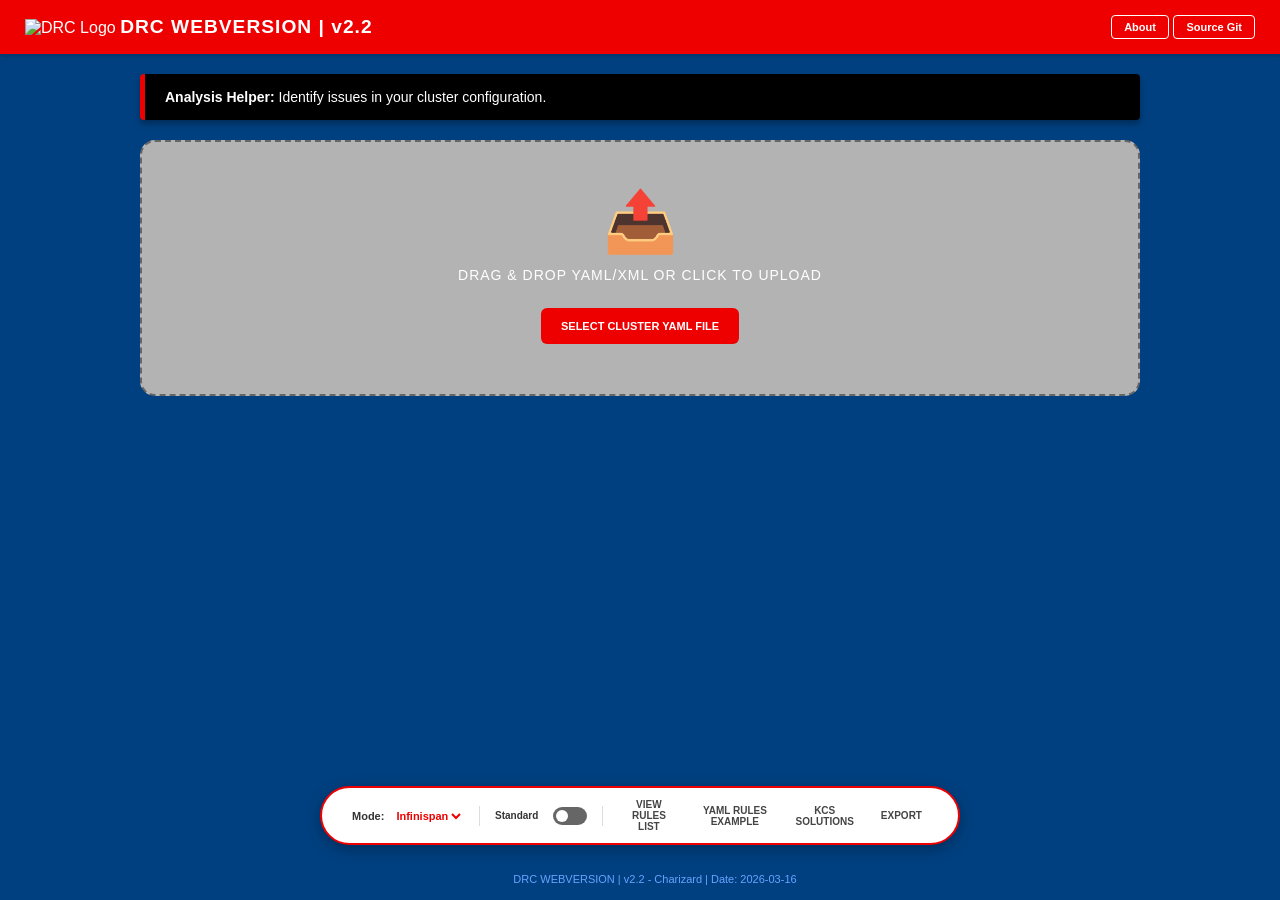
==== js/index.html @ 67f3a1eb "Commit 24 - DRC V2.2 Final" ====
<!DOCTYPE html>
<html lang="en">
<head>
    <meta charset="UTF-8">
    <meta name="viewport" content="width=device-width, initial-scale=1.0">
    <title>DRC Advisor - v2.2</title>
    <link rel="stylesheet" href="style.css">
</head>
<body>

    <header class="header">
        <div class="header-left">
            <img src="static/drc.png" alt="DRC Logo" class="header-logo">
            <span class="header-title">DRC WEBVERSION | v2.2</span>
        </div>
        <div class="header-right">
            <button id="aboutBtn" class="header-btn">About</button>
            <a href="https://github.com/FranciscoMeloJr/DRC" target="_blank" id="sourceGitBtn" class="header-btn" style="text-decoration: none;">Source Git</a>
        </div>
    </header>

    <div class="container">
        <div class="analysis-helper" title="HOW TO ANALYZE: Drag your OpenShift YAML or Infinispan XML files here. The bridge will stream the binary data for real-time validation.">
            <strong>Analysis Helper:</strong> Identify issues in your cluster configuration.
        </div>

        <div id="drop-zone" class="drop-zone">
            <div class="icon-container" style="font-size: 60px; margin-bottom: 15px;">📤</div>
            <p class="drop-text" style="color: white; text-transform: uppercase; letter-spacing: 1px;">Drag & Drop YAML/XML or Click to Upload</p>
            
            <input type="file" id="file-input" hidden>
            <button id="upload-btn" class="main-btn">SELECT CLUSTER YAML FILE</button>
        </div>

        <div id="dashboard" style="display: none; margin-top: 30px;">
            <div id="cluster-list" class="card-container"></div>
        </div>
    </div>

    <div class="bottom-menu-dock">
        <div class="dock-group">
            <label for="profileSelect">Mode:</label>
            <select id="profileSelect" class="dock-select">
                <option value="infinispan">Infinispan</option>
                <option value="cache">Cache</option>
            </select>
        </div>
        <div class="dock-sep"></div>
        <div class="dock-group">
            <span id="toggleText" class="toggle-status-text">Standard</span>
            <label class="switch">
                <input type="checkbox" id="onlineToggle">
                <span class="slider round"></span>
            </label>
        </div>
        <div class="dock-sep"></div>
        <button id="viewRulesBtn" class="dock-btn">VIEW RULES LIST</button>
        <button id="ruleExampleBtn" class="dock-btn">YAML RULES EXAMPLE</button>
        <button id="kcsListBtn" class="dock-btn">KCS SOLUTIONS</button>
        <button id="exportBtn" class="dock-btn">EXPORT</button>
    </div>

    <div id="aboutModal" class="modal">
        <div class="modal-content">
            <span class="close" id="closeAbout">&times;</span>
            <h2>About DRC Advisor</h2>
            <p>Diagnostic & Reliability Checker (DRC) is designed to validate OpenShift cluster configurations and Infinispan cache definitions against Red Hat best practices.</p>
            <p><strong>Version:</strong> 2.2 - Charizard</p>
        </div>
    </div>

    <div id="rulesModal" class="modal">
        <div class="modal-content">
            <span class="close" id="closeRules">&times;</span>
            <h2>Active Rule Set</h2>
            <pre id="rulesContent" class="raw-box" style="max-height: 400px; overflow-y: auto;"></pre>
        </div>
    </div>

    <div id="exampleModal" class="modal">
        <div class="modal-content">
            <span class="close" id="closeExample">&times;</span>
            <h3>YAML Rule Example</h3>
            <p>Use this format for custom rules:</p>
            <pre class="raw-box" style="background: #1e1e1e; color: #00ff00; padding: 15px;">
                {
                  "rule": "Memory Limit Check",
                  "target": "Infinispan Cache",
                  "check": "memory.max_size != null",
                  "severity": "CRITICAL",
                  "message": "Distributed cache missing memory limits."
                }
            </pre>
        </div>
    </div>

    <footer class="footer">
        DRC WEBVERSION | v2.2 - Charizard | Date: 2026-03-16
    </footer>

    <script src="dashboard.js"></script>
</body>
</html>
---- js/style.css ----
/* Core Layout */
body {
    font-family: 'RedHatDisplay', Helvetica, Arial, sans-serif;
    background-color: #004080; /* Blue background */
    margin: 0;
    padding-bottom: 120px;
}

/* Header */
.header {
    background-color: #ee0000;
    color: white;
    padding: 15px 25px;
    display: flex;
    justify-content: space-between;
    align-items: center;
    box-shadow: 0 2px 5px rgba(0,0,0,0.2);
}

.header-logo { height: 40px; }
.header-title { font-weight: 800; font-size: 1.2em; letter-spacing: 1px; }

.header-btn {
    background: transparent;
    border: 1px solid white;
    color: white;
    padding: 5px 12px;
    border-radius: 4px;
    cursor: pointer;
    font-size: 11px;
    font-weight: bold;
}

/* Analysis Helper: Black Box with Red Left Mark */
.analysis-helper {
    background-color: #000;
    color: #fff;
    padding: 15px 20px;
    margin: 20px auto;
    max-width: 1000px;
    border-left: 5px solid #ee0000;
    border-radius: 4px;
    font-size: 14px;
    cursor: help;
    box-shadow: 0 4px 6px rgba(0,0,0,0.3);
}

.analysis-helper:hover {
    background-color: #1a1a1a;
}

/* Container */
.container {
    max-width: 1000px;
    margin: 0 auto;
    padding: 0 20px;
}

/* Drop Zone: Grey Background with White text */
.drop-zone {
    background: #b3b3b3;
    border: 2px dashed #666;
    border-radius: 15px;
    padding: 50px 20px;
    text-align: center;
    color: white;
}

/* 📤 The Emoji Icon Styling */
.icon-container {
    margin-bottom: 15px;
    font-size: 60px; /* Adjust size of the emoji here */
    line-height: 1;
}

.drop-text {
    color: white;
    font-size: 14px;
    font-weight: 500;
    margin-bottom: 25px;
    text-transform: uppercase;
    letter-spacing: 1px;
}

/* Button Grouping inside Drop Zone */
.button-group {
    display: flex;
    justify-content: center;
    gap: 15px;
}

.main-btn {
    background-color: #ee0000;
    color: white;
    border: none;
    padding: 12px 20px;
    border-radius: 6px;
    font-weight: bold;
    cursor: pointer;
    font-size: 11px;
}

.secondary-btn {
    background-color: #4e4e6a;
    color: white;
    border: none;
    padding: 12px 20px;
    border-radius: 6px;
    font-weight: bold;
    cursor: pointer;
    font-size: 11px;
}

/* Utility Dock */
.bottom-menu-dock {
    position: fixed;
    bottom: 55px;
    left: 50%;
    transform: translateX(-50%);
    background: white;
    padding: 10px 30px;
    border-radius: 50px;
    display: flex;
    align-items: center;
    gap: 15px;
    border: 2px solid #ee0000;
    z-index: 1000;
    box-shadow: 0 4px 15px rgba(0,0,0,0.3);
}

.dock-group { display: flex; align-items: center; gap: 8px; font-size: 11px; font-weight: bold; color: #333; }
.dock-sep { width: 1px; height: 20px; background: #ddd; }
.dock-select { border: none; font-weight: bold; font-size: 11px; color: #ee0000; background: transparent; cursor: pointer; }

.dock-btn {
    background: transparent;
    border: none;
    font-weight: bold;
    font-size: 10px;
    color: #444;
    cursor: pointer;
    text-transform: uppercase;
}

.dock-btn:hover { color: #ee0000; }

/* Switch Styling */
.switch { position: relative; width: 34px; height: 18px; }
.switch input { opacity: 0; width: 0; height: 0; }
.slider { position: absolute; cursor: pointer; top: 0; left: 0; right: 0; bottom: 0; background-color: #666; border-radius: 34px; transition: .4s; }
.slider:before { position: absolute; content: ""; height: 12px; width: 12px; left: 3px; bottom: 3px; background-color: white; border-radius: 50%; transition: .4s; }
input:checked + .slider { background-color: #ee0000; }
input:checked + .slider:before { transform: translateX(16px); }

.toggle-status-text { font-size: 10px; font-weight: 800; min-width: 50px; color: #333; }

/* Modals */
.modal { display: none; position: fixed; z-index: 2000; left: 0; top: 0; width: 100%; height: 100%; background: rgba(0,0,0,0.8); }
.modal-content { background: white; margin: 10% auto; padding: 25px; width: 60%; border-radius: 8px; position: relative; }
.close { position: absolute; right: 20px; top: 15px; font-size: 28px; cursor: pointer; }
.raw-box { background: #1e1e1e; color: #00ff00; padding: 15px; border-radius: 8px; font-family: monospace; }

/* Footer info */
.footer {
    position: fixed; bottom: 0; width: 100%;
    text-align: center; padding: 15px;
    color: #66a3ff; font-size: 11px;
}

/* v.2 */
/* The White Pill Card */
.card {
    background-color: #ffffff !important; /* Forces white background */
    border-radius: 50px; /* Gives it the rounded pill look from v2.1 */
    display: flex;
    align-items: center;
    padding: 10px 25px;
    margin: 8px 0;
    width: fit-content; /* Keeps the card only as wide as the text */
    min-width: 600px;
    box-shadow: 0 2px 5px rgba(0,0,0,0.2);
}

/* The Status Dot */
.dot {
    height: 12px;
    width: 12px;
    border-radius: 50%;
    margin-right: 15px;
    flex-shrink: 0;
}

/* The Text inside the card */
.card-text {
    color: #005fba; /* The specific blue text from v2.1 */
    font-size: 13px;
    font-weight: 600;
    font-family: 'Segoe UI', sans-serif;
    text-transform: uppercase;
}

/* Section Headings */
.section-title {
    color: #ffffff;
    font-size: 14px;
    font-weight: bold;
    margin: 25px 0 10px 0;
    text-transform: uppercase;
}
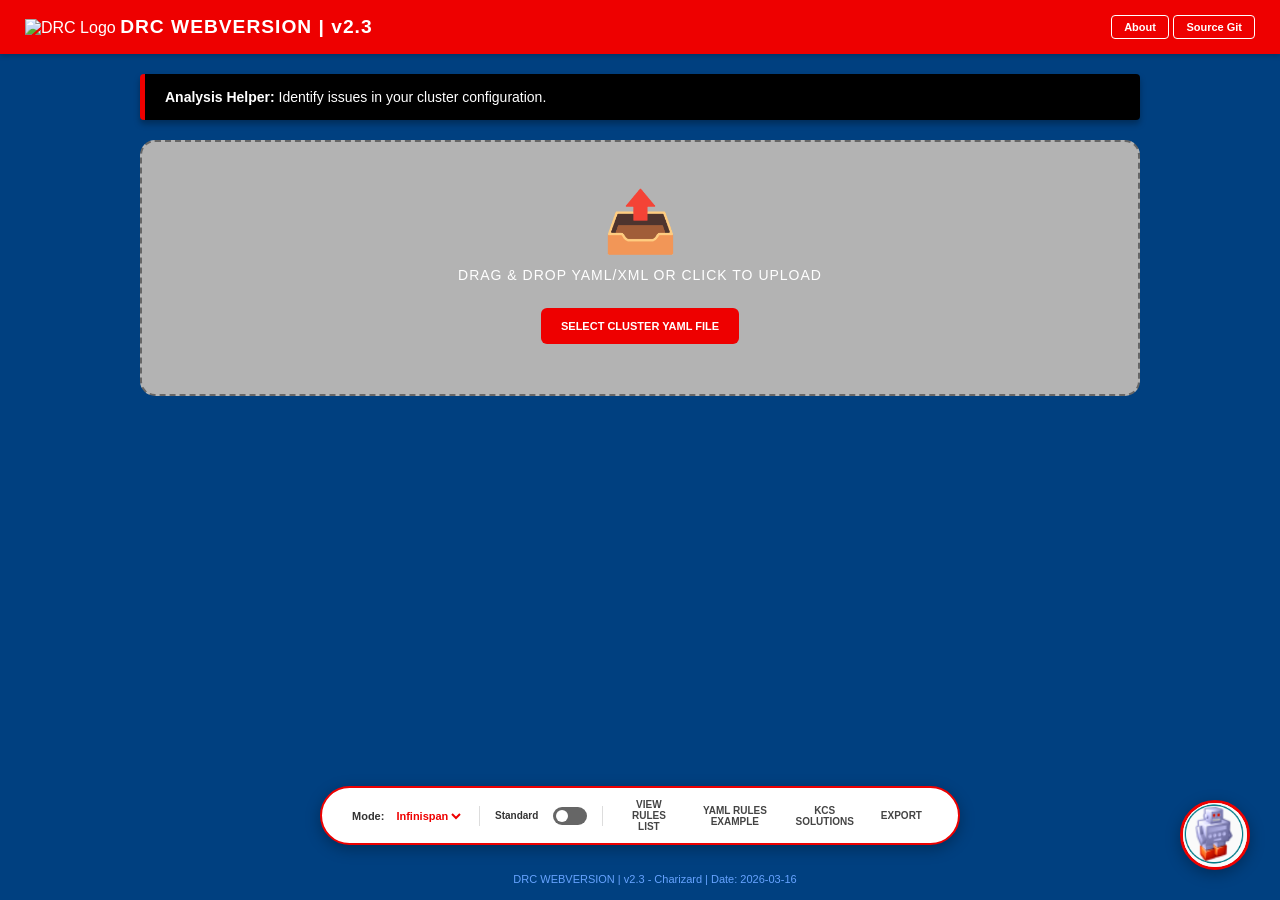
==== commit 999c8fcf: "Commit 25 - First commit v2.3 - bot place holder, revamp engine for abstraction" ====
--- a/js/index.html
+++ b/js/index.html
@@ -3,7 +3,7 @@
 <head>
     <meta charset="UTF-8">
     <meta name="viewport" content="width=device-width, initial-scale=1.0">
-    <title>DRC Advisor - v2.2</title>
+    <title>DRC Advisor - v2.3</title>
     <link rel="stylesheet" href="style.css">
 </head>
 <body>
@@ -11,7 +11,7 @@
     <header class="header">
         <div class="header-left">
             <img src="static/drc.png" alt="DRC Logo" class="header-logo">
-            <span class="header-title">DRC WEBVERSION | v2.2</span>
+            <span class="header-title">DRC WEBVERSION | v2.3</span>
         </div>
         <div class="header-right">
             <button id="aboutBtn" class="header-btn">About</button>
@@ -65,7 +65,7 @@
             <span class="close" id="closeAbout">&times;</span>
             <h2>About DRC Advisor</h2>
             <p>Diagnostic & Reliability Checker (DRC) is designed to validate OpenShift cluster configurations and Infinispan cache definitions against Red Hat best practices.</p>
-            <p><strong>Version:</strong> 2.2 - Charizard</p>
+            <p><strong>Version:</strong> 2.3 - Charizard</p>
         </div>
     </div>
 
@@ -94,10 +94,36 @@
         </div>
     </div>
 
+    <!-- Bot -->
+    <div id="drc-bot-container">
+        <button id="drc-bot-fab" class="bot-fab">
+            <img src="/static/bot.png" alt="Bot">
+        </button>
+
+        <div id="drc-bot-panel" class="bot-panel" style="display:none;">
+            <div class="bot-header">
+                <img src="/static/bot.png" class="header-icon">
+                <span>DRC Advisor Bot v2.3</span>
+                <button id="drc-bot-close">&times;</button>
+            </div>
+            <div id="drc-bot-messages" class="bot-messages">
+                <div class="message bot">
+                    <img src="/static/bot.png" class="msg-icon">
+                    <p>Hello! I am the DRC Advisor. Upload a CR and I can help you draft a customer-facing reply.</p>
+                </div>
+            </div>
+            <div class="bot-input-area">
+                <input type="text" id="drc-bot-input" placeholder="Type here...">
+                <button id="drc-bot-send">Send</button>
+            </div>
+        </div>
+    </div>
+
+    <!-- Footer -->
     <footer class="footer">
-        DRC WEBVERSION | v2.2 - Charizard | Date: 2026-03-16
+        DRC WEBVERSION | v2.3 - Charizard | Date: 2026-03-16
     </footer>
-
+    <!-- Important dashboard -->
     <script src="dashboard.js"></script>
 </body>
 </html>
--- a/js/style.css
+++ b/js/style.css
@@ -66,10 +66,9 @@
     color: white;
 }
 
-/* 📤 The Emoji Icon Styling */
 .icon-container {
     margin-bottom: 15px;
-    font-size: 60px; /* Adjust size of the emoji here */
+    font-size: 60px; 
     line-height: 1;
 }
 
@@ -82,7 +81,7 @@
     letter-spacing: 1px;
 }
 
-/* Button Grouping inside Drop Zone */
+/* Button Grouping */
 .button-group {
     display: flex;
     justify-content: center;
@@ -167,21 +166,19 @@
     color: #66a3ff; font-size: 11px;
 }
 
-/* v.2 */
-/* The White Pill Card */
+/* Analysis Cards */
 .card {
-    background-color: #ffffff !important; /* Forces white background */
-    border-radius: 50px; /* Gives it the rounded pill look from v2.1 */
+    background-color: #ffffff !important;
+    border-radius: 50px;
     display: flex;
     align-items: center;
     padding: 10px 25px;
     margin: 8px 0;
-    width: fit-content; /* Keeps the card only as wide as the text */
+    width: fit-content;
     min-width: 600px;
     box-shadow: 0 2px 5px rgba(0,0,0,0.2);
 }
 
-/* The Status Dot */
 .dot {
     height: 12px;
     width: 12px;
@@ -190,20 +187,175 @@
     flex-shrink: 0;
 }
 
-/* The Text inside the card */
 .card-text {
-    color: #005fba; /* The specific blue text from v2.1 */
+    color: #005fba;
     font-size: 13px;
     font-weight: 600;
     font-family: 'Segoe UI', sans-serif;
     text-transform: uppercase;
 }
 
-/* Section Headings */
 .section-title {
     color: #ffffff;
     font-size: 14px;
     font-weight: bold;
     margin: 25px 0 10px 0;
     text-transform: uppercase;
-}+}
+
+/* --- DRC Advisor Bot v2.3 Styling --- */
+
+#drc-bot-container {
+    position: fixed;
+    bottom: 30px;
+    right: 30px;
+    z-index: 9999;
+}
+
+.bot-fab {
+    width: 70px;
+    height: 70px;
+    border-radius: 50%;
+    background-color: white;
+    border: 3px solid #ee0000; /* Brand Red Ring */
+    cursor: pointer;
+    box-shadow: 0 4px 15px rgba(0,0,0,0.3);
+    transition: transform 0.2s ease;
+    padding: 0;
+    overflow: hidden;
+    display: flex;
+    align-items: center;
+    justify-content: center;
+}
+
+.bot-fab:hover { transform: scale(1.1); }
+
+.bot-fab img {
+    width: 100%;
+    height: 100%;
+    object-fit: cover;
+}
+
+.bot-panel {
+    position: absolute;
+    bottom: 85px;
+    right: 0;
+    width: 350px;
+    height: 480px;
+    background: white;
+    border-radius: 12px;
+    box-shadow: 0 10px 30px rgba(0,0,0,0.4);
+    display: flex;
+    flex-direction: column;
+    overflow: hidden;
+    animation: slideIn 0.3s ease-out;
+}
+
+@keyframes slideIn {
+    from { opacity: 0; transform: translateY(20px); }
+    to { opacity: 1; transform: translateY(0); }
+}
+
+.bot-header {
+    background: #2d2d2d; /* Charcoal Header */
+    color: white;
+    padding: 12px 15px;
+    display: flex;
+    align-items: center;
+    justify-content: space-between;
+    border-bottom: 2px solid #ee0000; /* Red accent line */
+}
+
+.header-icon { 
+    width: 24px; 
+    height: 24px;
+    margin-right: 10px; 
+    border-radius: 50%;
+}
+
+.bot-messages {
+    flex: 1;
+    padding: 15px;
+    overflow-y: auto;
+    background: #fdfdfd;
+}
+
+.message { display: flex; margin-bottom: 15px; align-items: flex-start; }
+.message.bot { flex-direction: row; }
+.message.user { flex-direction: row-reverse; }
+
+.msg-icon { 
+    width: 28px; 
+    height: 28px;
+    margin: 0 8px; 
+    border: 2px solid #ee0000; 
+    border-radius: 50%;
+    background: white;
+    object-fit: cover;
+}
+
+.message p {
+    padding: 10px 14px;
+    border-radius: 8px;
+    margin: 0;
+    font-size: 0.9rem;
+    max-width: 80%;
+    line-height: 1.4;
+}
+
+/* User Bubble: Brand Red */
+.message.user p { 
+    background: #ee0000; 
+    color: white; 
+    border-bottom-right-radius: 2px;
+}
+
+/* Bot Bubble: Clean Neutral */
+.message.bot p { 
+    background: #ffffff; 
+    color: #333; 
+    border: 1px solid #dcdfe3; 
+    box-shadow: 0 2px 5px rgba(0,0,0,0.05);
+}
+
+/* Synthesis/Pre Block: Terminal Theme */
+.message.bot pre {
+    background: #1e1e1e;
+    color: #f8f8f2;
+    padding: 15px;
+    border-radius: 8px;
+    border-left: 4px solid #ee0000;
+    font-family: 'Courier New', Courier, monospace;
+    font-size: 0.85rem;
+    max-width: 90%;
+    overflow-x: auto;
+}
+
+.bot-input-area {
+    padding: 12px;
+    border-top: 1px solid #eee;
+    display: flex;
+    background: #f9f9f9;
+}
+
+#drc-bot-input {
+    flex: 1;
+    border: 1px solid #ccc;
+    border-radius: 4px;
+    padding: 8px 12px;
+    margin-right: 8px;
+    font-size: 0.9rem;
+}
+
+#drc-bot-send {
+    background: #ee0000;
+    color: white;
+    border: none;
+    padding: 8px 16px;
+    border-radius: 4px;
+    cursor: pointer;
+    font-weight: bold;
+    font-size: 0.85rem;
+}
+
+#drc-bot-send:hover { background: #cc0000; }
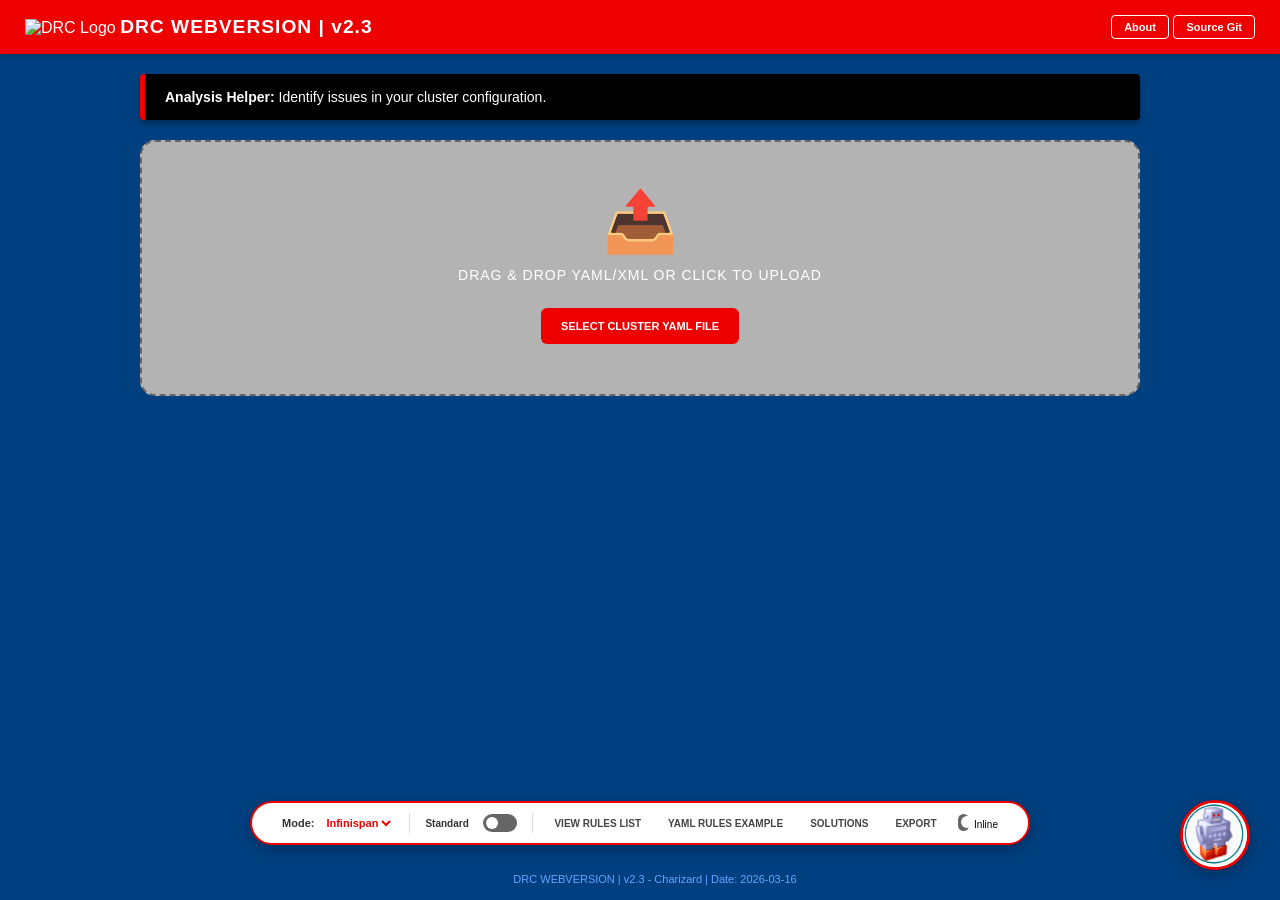
==== commit 1b5fe221: "Commit 26 - V2.3 - bot placeholder,histogram - dashboard:inline vs off-line" ====
--- a/js/index.html
+++ b/js/index.html
@@ -42,7 +42,7 @@
             <label for="profileSelect">Mode:</label>
             <select id="profileSelect" class="dock-select">
                 <option value="infinispan">Infinispan</option>
-                <option value="cache">Cache</option>
+                <option value="amq">Amq</option>
             </select>
         </div>
         <div class="dock-sep"></div>
@@ -56,8 +56,16 @@
         <div class="dock-sep"></div>
         <button id="viewRulesBtn" class="dock-btn">VIEW RULES LIST</button>
         <button id="ruleExampleBtn" class="dock-btn">YAML RULES EXAMPLE</button>
-        <button id="kcsListBtn" class="dock-btn">KCS SOLUTIONS</button>
+        <button id="kcsListBtn" class="dock-btn">SOLUTIONS</button>
         <button id="exportBtn" class="dock-btn">EXPORT</button>
+        <div class="dock-item">
+            <span class="dock-label"></span>
+            <label class="switch">
+                <input type="checkbox" id="reportViewToggle">
+                <span class="slider round"></span>
+            </label>
+            <span id="viewTypeText" style="font-size: 10px; margin-left: 5px;">Inline</span>
+        </div>
     </div>
 
     <div id="aboutModal" class="modal">
--- a/js/style.css
+++ b/js/style.css
@@ -4,6 +4,7 @@
     background-color: #004080; /* Blue background */
     margin: 0;
     padding-bottom: 120px;
+    overflow-x: hidden;
 }
 
 /* Header */
@@ -15,6 +16,9 @@
     justify-content: space-between;
     align-items: center;
     box-shadow: 0 2px 5px rgba(0,0,0,0.2);
+    position: sticky;
+    top: 0;
+    z-index: 1001;
 }
 
 .header-logo { height: 40px; }
@@ -45,9 +49,7 @@
     box-shadow: 0 4px 6px rgba(0,0,0,0.3);
 }
 
-.analysis-helper:hover {
-    background-color: #1a1a1a;
-}
+.analysis-helper:hover { background-color: #1a1a1a; }
 
 /* Container */
 .container {
@@ -66,11 +68,7 @@
     color: white;
 }
 
-.icon-container {
-    margin-bottom: 15px;
-    font-size: 60px; 
-    line-height: 1;
-}
+.icon-container { margin-bottom: 15px; font-size: 60px; line-height: 1; }
 
 .drop-text {
     color: white;
@@ -82,11 +80,7 @@
 }
 
 /* Button Grouping */
-.button-group {
-    display: flex;
-    justify-content: center;
-    gap: 15px;
-}
+.button-group { display: flex; justify-content: center; gap: 15px; }
 
 .main-btn {
     background-color: #ee0000;
@@ -109,6 +103,59 @@
     cursor: pointer;
     font-size: 11px;
 }
+
+/* --- v2.3 HISTOGRAM ENGINE --- */
+.histogram-container {
+    display: flex;
+    justify-content: center;
+    align-items: flex-end;
+    gap: 30px;
+    height: 150px;
+    margin: 30px auto;
+    padding: 20px;
+    background: rgba(0,0,0,0.15);
+    border-radius: 10px;
+    max-width: 800px;
+}
+
+.bar-wrapper {
+    display: flex;
+    flex-direction: column;
+    align-items: center;
+    width: 50px;
+    height: 100%;
+    justify-content: flex-end;
+}
+
+.bar-fill {
+    width: 22px;
+    border-radius: 3px 3px 0 0;
+    transition: height 0.6s ease-out;
+    position: relative;
+    min-height: 2px;
+}
+
+.bar-value {
+    position: absolute;
+    top: -22px;
+    font-size: 13px;
+    font-weight: bold;
+    color: white;
+    font-family: monospace;
+}
+
+.bar-label {
+    font-size: 10px;
+    color: #eee;
+    margin-top: 10px;
+    text-transform: uppercase;
+    font-weight: bold;
+}
+
+.bar-fill.critical { background: #ee0000; box-shadow: 0 0 8px rgba(238,0,0,0.5); }
+.bar-fill.error    { background: #ff8c00; }
+.bar-fill.warning  { background: #007bff; }
+.bar-fill.notice   { background: #28a745; }
 
 /* Utility Dock */
 .bottom-menu-dock {
@@ -125,6 +172,7 @@
     border: 2px solid #ee0000;
     z-index: 1000;
     box-shadow: 0 4px 15px rgba(0,0,0,0.3);
+    white-space: nowrap;
 }
 
 .dock-group { display: flex; align-items: center; gap: 8px; font-size: 11px; font-weight: bold; color: #333; }
@@ -157,14 +205,10 @@
 .modal { display: none; position: fixed; z-index: 2000; left: 0; top: 0; width: 100%; height: 100%; background: rgba(0,0,0,0.8); }
 .modal-content { background: white; margin: 10% auto; padding: 25px; width: 60%; border-radius: 8px; position: relative; }
 .close { position: absolute; right: 20px; top: 15px; font-size: 28px; cursor: pointer; }
-.raw-box { background: #1e1e1e; color: #00ff00; padding: 15px; border-radius: 8px; font-family: monospace; }
+.raw-box { background: #1e1e1e; color: #00ff00; padding: 15px; border-radius: 8px; font-family: monospace; overflow-x: auto; }
 
 /* Footer info */
-.footer {
-    position: fixed; bottom: 0; width: 100%;
-    text-align: center; padding: 15px;
-    color: #66a3ff; font-size: 11px;
-}
+.footer { position: fixed; bottom: 0; width: 100%; text-align: center; padding: 15px; color: #66a3ff; font-size: 11px; }
 
 /* Analysis Cards */
 .card {
@@ -179,13 +223,7 @@
     box-shadow: 0 2px 5px rgba(0,0,0,0.2);
 }
 
-.dot {
-    height: 12px;
-    width: 12px;
-    border-radius: 50%;
-    margin-right: 15px;
-    flex-shrink: 0;
-}
+.dot { height: 12px; width: 12px; border-radius: 50%; margin-right: 15px; flex-shrink: 0; }
 
 .card-text {
     color: #005fba;
@@ -195,167 +233,34 @@
     text-transform: uppercase;
 }
 
-.section-title {
-    color: #ffffff;
-    font-size: 14px;
-    font-weight: bold;
-    margin: 25px 0 10px 0;
-    text-transform: uppercase;
-}
-
-/* --- DRC Advisor Bot v2.3 Styling --- */
-
-#drc-bot-container {
-    position: fixed;
-    bottom: 30px;
-    right: 30px;
-    z-index: 9999;
-}
-
-.bot-fab {
-    width: 70px;
-    height: 70px;
-    border-radius: 50%;
-    background-color: white;
-    border: 3px solid #ee0000; /* Brand Red Ring */
-    cursor: pointer;
-    box-shadow: 0 4px 15px rgba(0,0,0,0.3);
-    transition: transform 0.2s ease;
-    padding: 0;
-    overflow: hidden;
-    display: flex;
-    align-items: center;
-    justify-content: center;
-}
-
+.section-title { color: #ffffff; font-size: 14px; font-weight: bold; margin: 25px 0 10px 0; text-transform: uppercase; }
+
+/* --- Advisor Bot (Charizard) --- */
+#drc-bot-container { position: fixed; bottom: 30px; right: 30px; z-index: 9999; }
+.bot-fab { width: 70px; height: 70px; border-radius: 50%; background-color: white; border: 3px solid #ee0000; cursor: pointer; box-shadow: 0 4px 15px rgba(0,0,0,0.3); transition: transform 0.2s ease; padding: 0; overflow: hidden; display: flex; align-items: center; justify-content: center; }
 .bot-fab:hover { transform: scale(1.1); }
-
-.bot-fab img {
-    width: 100%;
-    height: 100%;
-    object-fit: cover;
-}
-
-.bot-panel {
-    position: absolute;
-    bottom: 85px;
-    right: 0;
-    width: 350px;
-    height: 480px;
-    background: white;
-    border-radius: 12px;
-    box-shadow: 0 10px 30px rgba(0,0,0,0.4);
-    display: flex;
-    flex-direction: column;
-    overflow: hidden;
-    animation: slideIn 0.3s ease-out;
-}
-
-@keyframes slideIn {
-    from { opacity: 0; transform: translateY(20px); }
-    to { opacity: 1; transform: translateY(0); }
-}
-
-.bot-header {
-    background: #2d2d2d; /* Charcoal Header */
-    color: white;
-    padding: 12px 15px;
-    display: flex;
-    align-items: center;
-    justify-content: space-between;
-    border-bottom: 2px solid #ee0000; /* Red accent line */
-}
-
-.header-icon { 
-    width: 24px; 
-    height: 24px;
-    margin-right: 10px; 
-    border-radius: 50%;
-}
-
-.bot-messages {
-    flex: 1;
-    padding: 15px;
-    overflow-y: auto;
-    background: #fdfdfd;
-}
+.bot-fab img { width: 100%; height: 100%; object-fit: cover; }
+
+.bot-panel { position: absolute; bottom: 85px; right: 0; width: 350px; height: 480px; background: white; border-radius: 12px; box-shadow: 0 10px 30px rgba(0,0,0,0.4); display: flex; flex-direction: column; overflow: hidden; animation: slideIn 0.3s ease-out; }
+
+@keyframes slideIn { from { opacity: 0; transform: translateY(20px); } to { opacity: 1; transform: translateY(0); } }
+
+.bot-header { background: #2d2d2d; color: white; padding: 12px 15px; display: flex; align-items: center; justify-content: space-between; border-bottom: 2px solid #ee0000; }
+.bot-messages { flex: 1; padding: 15px; overflow-y: auto; background: #fdfdfd; }
 
 .message { display: flex; margin-bottom: 15px; align-items: flex-start; }
 .message.bot { flex-direction: row; }
 .message.user { flex-direction: row-reverse; }
 
-.msg-icon { 
-    width: 28px; 
-    height: 28px;
-    margin: 0 8px; 
-    border: 2px solid #ee0000; 
-    border-radius: 50%;
-    background: white;
-    object-fit: cover;
-}
-
-.message p {
-    padding: 10px 14px;
-    border-radius: 8px;
-    margin: 0;
-    font-size: 0.9rem;
-    max-width: 80%;
-    line-height: 1.4;
-}
-
-/* User Bubble: Brand Red */
-.message.user p { 
-    background: #ee0000; 
-    color: white; 
-    border-bottom-right-radius: 2px;
-}
-
-/* Bot Bubble: Clean Neutral */
-.message.bot p { 
-    background: #ffffff; 
-    color: #333; 
-    border: 1px solid #dcdfe3; 
-    box-shadow: 0 2px 5px rgba(0,0,0,0.05);
-}
-
-/* Synthesis/Pre Block: Terminal Theme */
-.message.bot pre {
-    background: #1e1e1e;
-    color: #f8f8f2;
-    padding: 15px;
-    border-radius: 8px;
-    border-left: 4px solid #ee0000;
-    font-family: 'Courier New', Courier, monospace;
-    font-size: 0.85rem;
-    max-width: 90%;
-    overflow-x: auto;
-}
-
-.bot-input-area {
-    padding: 12px;
-    border-top: 1px solid #eee;
-    display: flex;
-    background: #f9f9f9;
-}
-
-#drc-bot-input {
-    flex: 1;
-    border: 1px solid #ccc;
-    border-radius: 4px;
-    padding: 8px 12px;
-    margin-right: 8px;
-    font-size: 0.9rem;
-}
-
-#drc-bot-send {
-    background: #ee0000;
-    color: white;
-    border: none;
-    padding: 8px 16px;
-    border-radius: 4px;
-    cursor: pointer;
-    font-weight: bold;
-    font-size: 0.85rem;
-}
-
+.msg-icon { width: 28px; height: 28px; margin: 0 8px; border: 2px solid #ee0000; border-radius: 50%; background: white; object-fit: cover; }
+
+.message p { padding: 10px 14px; border-radius: 8px; margin: 0; font-size: 0.9rem; max-width: 80%; line-height: 1.4; }
+.message.user p { background: #ee0000; color: white; border-bottom-right-radius: 2px; }
+.message.bot p { background: #ffffff; color: #333; border: 1px solid #dcdfe3; box-shadow: 0 2px 5px rgba(0,0,0,0.05); }
+
+.message.bot pre { background: #1e1e1e; color: #f8f8f2; padding: 15px; border-radius: 8px; border-left: 4px solid #ee0000; font-family: 'Courier New', Courier, monospace; font-size: 0.85rem; max-width: 90%; overflow-x: auto; }
+
+.bot-input-area { padding: 12px; border-top: 1px solid #eee; display: flex; background: #f9f9f9; }
+#drc-bot-input { flex: 1; border: 1px solid #ccc; border-radius: 4px; padding: 8px 12px; margin-right: 8px; font-size: 0.9rem; }
+#drc-bot-send { background: #ee0000; color: white; border: none; padding: 8px 16px; border-radius: 4px; cursor: pointer; font-weight: bold; font-size: 0.85rem; }
 #drc-bot-send:hover { background: #cc0000; }
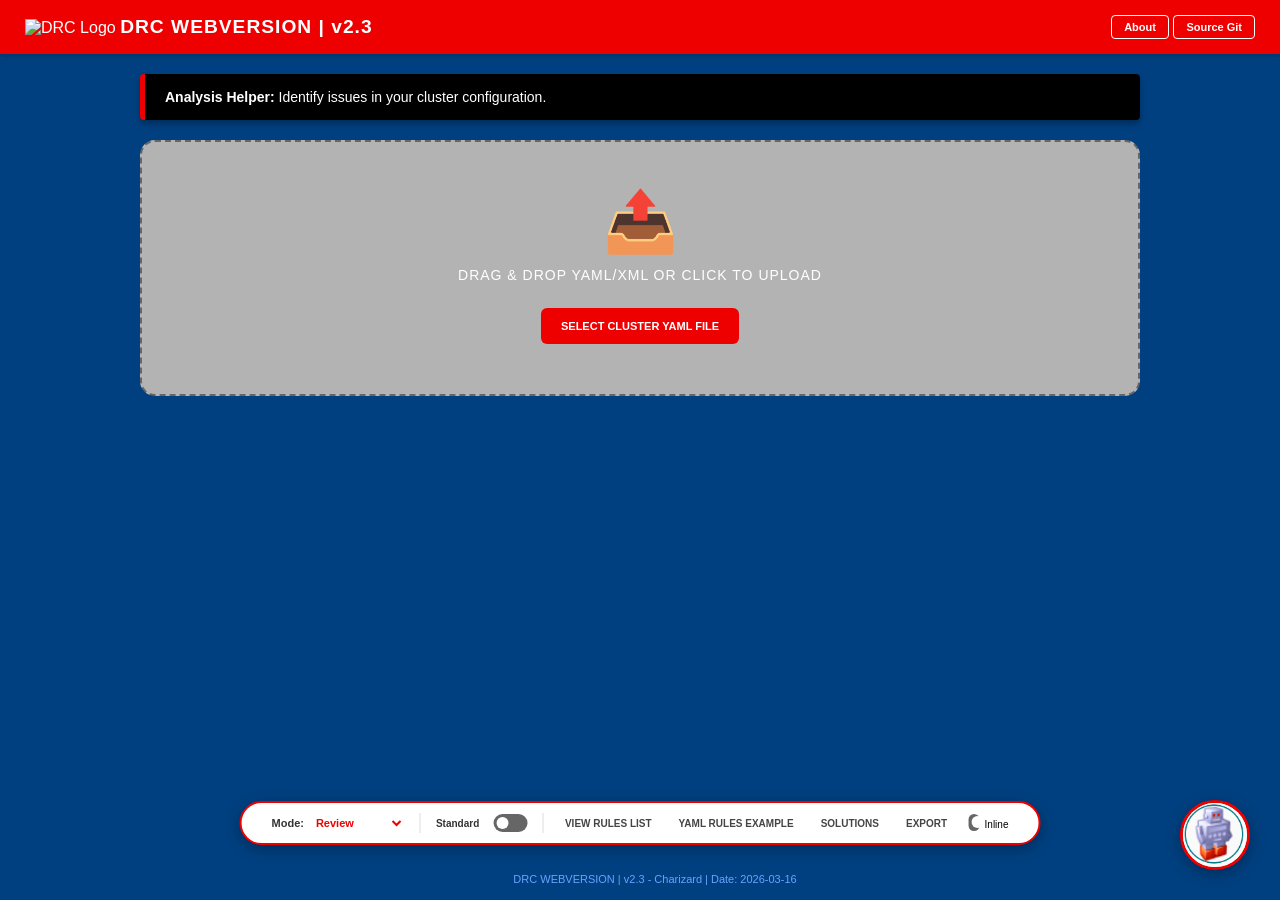
==== commit 2f4638b9: "Commit 27 - Final commit for v2.3 - stable AI agent" ====
--- a/js/index.html
+++ b/js/index.html
@@ -41,8 +41,10 @@
         <div class="dock-group">
             <label for="profileSelect">Mode:</label>
             <select id="profileSelect" class="dock-select">
-                <option value="infinispan">Infinispan</option>
-                <option value="amq">Amq</option>
+                <option value="Review">Review</option>
+                <option value="Simulate">Simulate(tdb)</option>
+                <option value="Tune">Tune(tbd)</option>
+                <option value="Tune">Compare(tbd)</option>
             </select>
         </div>
         <div class="dock-sep"></div>
--- a/js/style.css
+++ b/js/style.css
@@ -263,4 +263,60 @@
 .bot-input-area { padding: 12px; border-top: 1px solid #eee; display: flex; background: #f9f9f9; }
 #drc-bot-input { flex: 1; border: 1px solid #ccc; border-radius: 4px; padding: 8px 12px; margin-right: 8px; font-size: 0.9rem; }
 #drc-bot-send { background: #ee0000; color: white; border: none; padding: 8px 16px; border-radius: 4px; cursor: pointer; font-weight: bold; font-size: 0.85rem; }
-#drc-bot-send:hover { background: #cc0000; }+#drc-bot-send:hover { background: #cc0000; }
+
+/* Bot reply */
+
+#tree-viewer {
+    background-color: #0d0d0d; /* Slightly lighter than pure black */
+    border: 1px solid #333;
+    border-radius: 4px;
+    padding: 20px;
+    font-family: 'Fira Code', 'Courier New', monospace;
+    overflow-x: auto;
+}
+
+.tree-node {
+    margin-left: 20px;
+    border-left: 1px solid #444;
+    padding-left: 12px;
+    position: relative;
+}
+
+/* The connector line effect */
+.tree-node::before {
+    content: "";
+    position: absolute;
+    top: 12px;
+    left: 0;
+    width: 10px;
+    border-top: 1px solid #444;
+}
+
+.tree-branch {
+    color: #ee0000; /* Red Hat Red */
+    cursor: pointer;
+    font-weight: bold;
+    display: block;
+    padding: 2px 0;
+    user-select: none;
+}
+
+.tree-branch:hover {
+    color: #ff3333;
+}
+
+.tree-leaf {
+    display: flex;
+    padding: 2px 0;
+    font-size: 0.9em;
+}
+
+.prop-key {
+    color: #66a3ff; /* Electric Blue */
+    margin-right: 8px;
+}
+
+.prop-val {
+    color: #ffffff;
+}
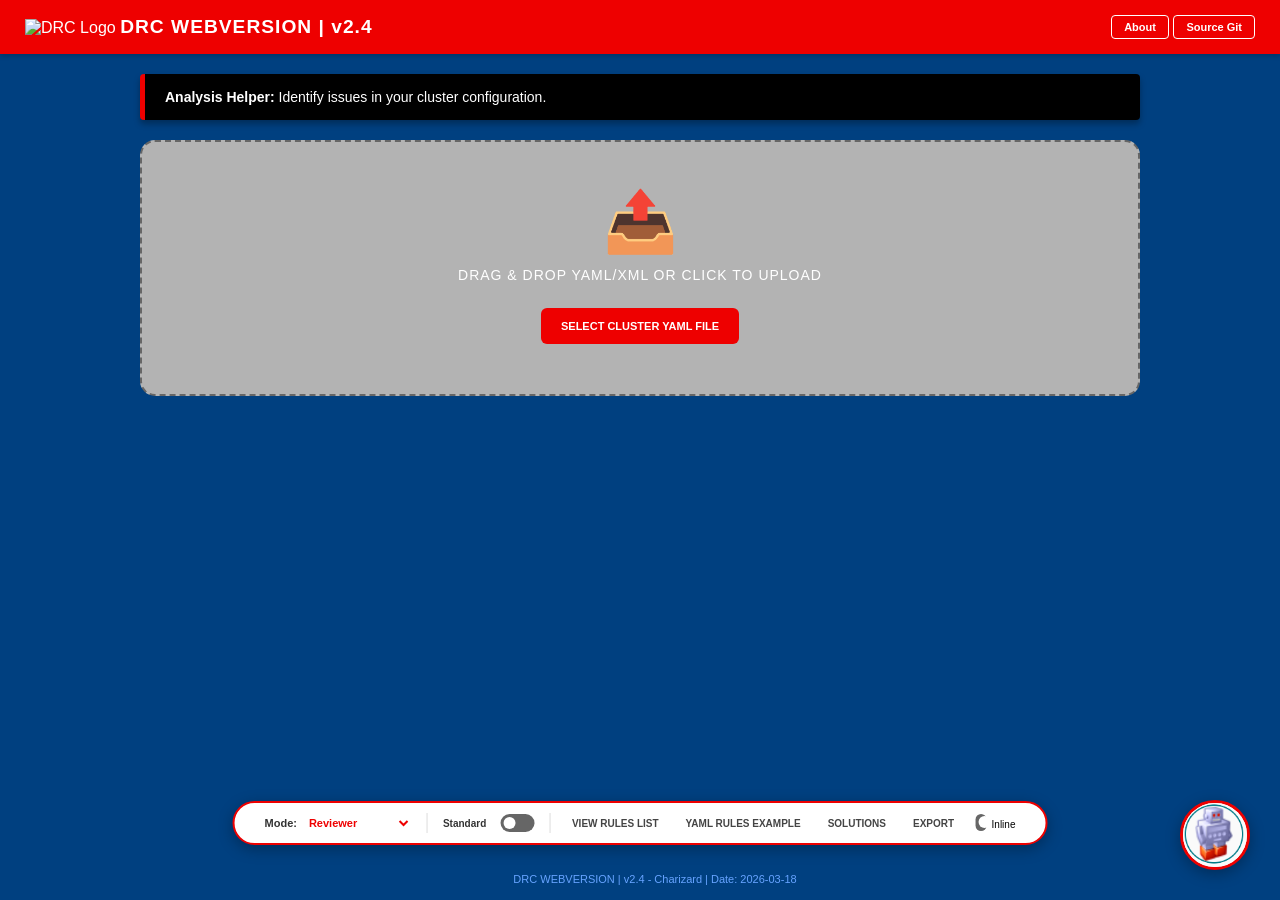
==== commit a93f717e: "Commit 28 - Commit for v2.4 - VM.info review" ====
--- a/js/index.html
+++ b/js/index.html
@@ -3,7 +3,7 @@
 <head>
     <meta charset="UTF-8">
     <meta name="viewport" content="width=device-width, initial-scale=1.0">
-    <title>DRC Advisor - v2.3</title>
+    <title>DRC Advisor - v2.4</title>
     <link rel="stylesheet" href="style.css">
 </head>
 <body>
@@ -11,7 +11,7 @@
     <header class="header">
         <div class="header-left">
             <img src="static/drc.png" alt="DRC Logo" class="header-logo">
-            <span class="header-title">DRC WEBVERSION | v2.3</span>
+            <span class="header-title">DRC WEBVERSION | v2.4</span>
         </div>
         <div class="header-right">
             <button id="aboutBtn" class="header-btn">About</button>
@@ -41,10 +41,10 @@
         <div class="dock-group">
             <label for="profileSelect">Mode:</label>
             <select id="profileSelect" class="dock-select">
-                <option value="Review">Review</option>
-                <option value="Simulate">Simulate(tdb)</option>
-                <option value="Tune">Tune(tbd)</option>
-                <option value="Tune">Compare(tbd)</option>
+                <option value="Review">Reviewer</option>
+                <option value="Simulate">Simulator(tdb)</option>
+                <option value="Tune">Optimizer(tbd)</option>
+                <option value="Tune">Comparator(tbd)</option>
             </select>
         </div>
         <div class="dock-sep"></div>
@@ -75,7 +75,7 @@
             <span class="close" id="closeAbout">&times;</span>
             <h2>About DRC Advisor</h2>
             <p>Diagnostic & Reliability Checker (DRC) is designed to validate OpenShift cluster configurations and Infinispan cache definitions against Red Hat best practices.</p>
-            <p><strong>Version:</strong> 2.3 - Charizard</p>
+            <p><strong>Version:</strong> 2.4 - Charizard</p>
         </div>
     </div>
 
@@ -113,13 +113,13 @@
         <div id="drc-bot-panel" class="bot-panel" style="display:none;">
             <div class="bot-header">
                 <img src="/static/bot.png" class="header-icon">
-                <span>DRC Advisor Bot v2.3</span>
+                <span>DRC Advisor</span>
                 <button id="drc-bot-close">&times;</button>
             </div>
             <div id="drc-bot-messages" class="bot-messages">
                 <div class="message bot">
                     <img src="/static/bot.png" class="msg-icon">
-                    <p>Hello! I am the DRC Advisor. Upload a CR and I can help you draft a customer-facing reply.</p>
+                    <p>Hello! I am Dan, the DRC Advisor. Upload a CR and I can help you draft a customer-facing reply.</p>
                 </div>
             </div>
             <div class="bot-input-area">
@@ -131,7 +131,7 @@
 
     <!-- Footer -->
     <footer class="footer">
-        DRC WEBVERSION | v2.3 - Charizard | Date: 2026-03-16
+        DRC WEBVERSION | v2.4 - Charizard | Date: 2026-03-18
     </footer>
     <!-- Important dashboard -->
     <script src="dashboard.js"></script>
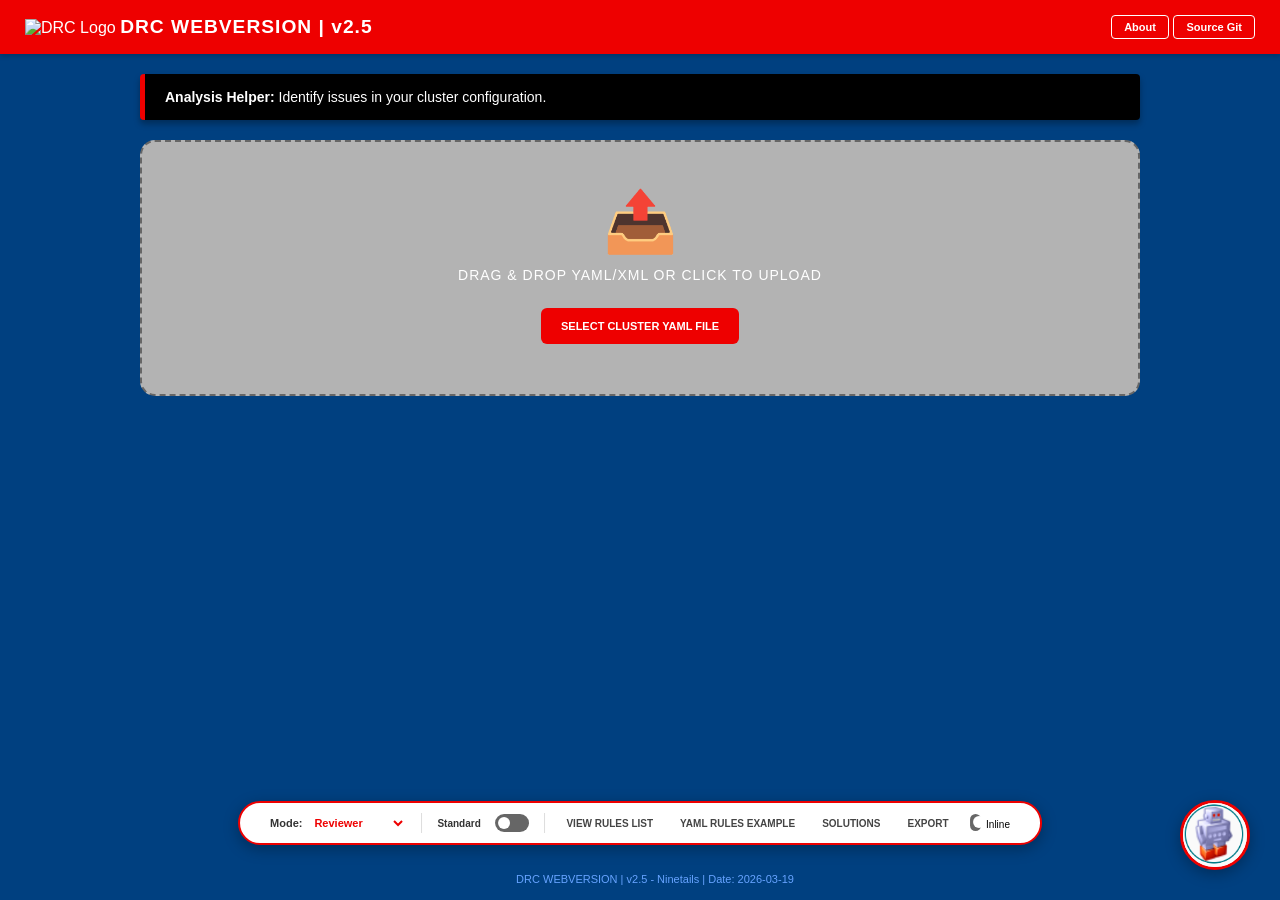
==== commit 8d1962b1: "Commit 29 - Adding Simulator and Comparator features. Minor version name is Ninetails" ====
--- a/js/index.html
+++ b/js/index.html
@@ -3,7 +3,7 @@
 <head>
     <meta charset="UTF-8">
     <meta name="viewport" content="width=device-width, initial-scale=1.0">
-    <title>DRC Advisor - v2.4</title>
+    <title>DRC Advisor - v2.5</title>
     <link rel="stylesheet" href="style.css">
 </head>
 <body>
@@ -11,7 +11,7 @@
     <header class="header">
         <div class="header-left">
             <img src="static/drc.png" alt="DRC Logo" class="header-logo">
-            <span class="header-title">DRC WEBVERSION | v2.4</span>
+            <span class="header-title">DRC WEBVERSION | v2.5</span>
         </div>
         <div class="header-right">
             <button id="aboutBtn" class="header-btn">About</button>
@@ -19,7 +19,7 @@
         </div>
     </header>
 
-    <div class="container">
+        <!-- <div class="container">
         <div class="analysis-helper" title="HOW TO ANALYZE: Drag your OpenShift YAML or Infinispan XML files here. The bridge will stream the binary data for real-time validation.">
             <strong>Analysis Helper:</strong> Identify issues in your cluster configuration.
         </div>
@@ -30,21 +30,64 @@
             
             <input type="file" id="file-input" hidden>
             <button id="upload-btn" class="main-btn">SELECT CLUSTER YAML FILE</button>
+        </div> --> 
+
+        <div class="container">
+                <div class="analysis-helper">
+                    <strong>Analysis Helper:</strong> Identify issues in your cluster configuration.
+                </div>
+
+                <div id="drop-zone" class="drop-zone">
+                    <div class="icon-container" style="font-size: 60px; margin-bottom: 15px;">📤</div>
+                    <p class="drop-text">Drag & Drop YAML/XML or Click to Upload</p>
+                    <input type="file" id="file-input" hidden>
+                    <button id="upload-btn" class="main-btn">SELECT CLUSTER YAML FILE</button>
+                </div>
+
+                <div id="dual-drop-container" style="display: none; flex-direction: row; gap: 20px; margin-bottom: 20px;">
+                    <div id="drop-zone-a" class="drop-zone" style="flex: 1; height: 150px;">
+                        <p id="label-a">SOURCE (A)</p>
+                        <input type="file" id="file-a" hidden>
+                    </div>
+                    <div id="drop-zone-b" class="drop-zone" style="flex: 1; height: 150px;">
+                        <p id="label-b">TARGET (B)</p>
+                        <input type="file" id="file-b" hidden>
+                    </div>
+                </div>
+
+                <div id="simulator-container" style="display: none; flex-direction: column; gap: 20px; margin-bottom: 20px;">
+                    <div id="sim-drop-zone" class="drop-zone" style="border-style: dashed; border-color: #28a745; background: rgba(40,167,69,0.05); color: #28a745;">
+                        <span id="sim-label">🚀 DRAG YAML HERE FOR OCP DRY-RUN</span>
+                        <input type="file" id="file-sim" hidden>
+                    </div>
+                    <div id="sim-console" style="display: none; background: #000; color: #0f0; font-family: monospace; padding: 15px; border: 1px solid #333; text-align: left;">
+                        <p>> OCP Simulator Service Active...</p>
+                    </div>
+                </div>
+
+                <div id="dashboard" style="display: none; margin-top: 30px;">
+                    <div id="cluster-list" class="card-container"></div>
+                </div>
+            </div>
+    </div>
+    <div id="dual-drop-container" style="display: none; flex-direction: row; gap: 20px;">
+        <div id="drop-zone-a" class="drop-zone" style="flex: 1;">
+            <span id="label-a">SOURCE (A)</span>
+            <input type="file" id="file-a" hidden>
         </div>
-
-        <div id="dashboard" style="display: none; margin-top: 30px;">
-            <div id="cluster-list" class="card-container"></div>
+        <div id="drop-zone-b" class="drop-zone" style="flex: 1;">
+            <span id="label-b">TARGET (B)</span>
+            <input type="file" id="file-b" hidden>
         </div>
     </div>
-
     <div class="bottom-menu-dock">
         <div class="dock-group">
             <label for="profileSelect">Mode:</label>
             <select id="profileSelect" class="dock-select">
                 <option value="Review">Reviewer</option>
-                <option value="Simulate">Simulator(tdb)</option>
-                <option value="Tune">Optimizer(tbd)</option>
-                <option value="Tune">Comparator(tbd)</option>
+                <option value="Comparator">Comparator</option>
+                <option value="Simulate">Simulator</option>
+                <option value="Optimizer">Optimizer(tbd)</option>
             </select>
         </div>
         <div class="dock-sep"></div>
@@ -75,7 +118,7 @@
             <span class="close" id="closeAbout">&times;</span>
             <h2>About DRC Advisor</h2>
             <p>Diagnostic & Reliability Checker (DRC) is designed to validate OpenShift cluster configurations and Infinispan cache definitions against Red Hat best practices.</p>
-            <p><strong>Version:</strong> 2.4 - Charizard</p>
+            <p><strong>Version:</strong> 2.5 - Ninetails</p>
         </div>
     </div>
 
@@ -131,9 +174,12 @@
 
     <!-- Footer -->
     <footer class="footer">
-        DRC WEBVERSION | v2.4 - Charizard | Date: 2026-03-18
+        DRC WEBVERSION | v2.5 - Ninetails | Date: 2026-03-19
     </footer>
-    <!-- Important dashboard -->
+
+    <!-- Important dashboard, comparator, simulator -->
+    <script src="comparator.js"></script> 
     <script src="dashboard.js"></script>
+    <script src="simulator.js"></script>
 </body>
 </html>
--- a/js/style.css
+++ b/js/style.css
@@ -235,7 +235,7 @@
 
 .section-title { color: #ffffff; font-size: 14px; font-weight: bold; margin: 25px 0 10px 0; text-transform: uppercase; }
 
-/* --- Advisor Bot (Charizard) --- */
+/* --- Advisor Bot (Ninetails) --- */
 #drc-bot-container { position: fixed; bottom: 30px; right: 30px; z-index: 9999; }
 .bot-fab { width: 70px; height: 70px; border-radius: 50%; background-color: white; border: 3px solid #ee0000; cursor: pointer; box-shadow: 0 4px 15px rgba(0,0,0,0.3); transition: transform 0.2s ease; padding: 0; overflow: hidden; display: flex; align-items: center; justify-content: center; }
 .bot-fab:hover { transform: scale(1.1); }
@@ -319,4 +319,44 @@
 
 .prop-val {
     color: #ffffff;
+}
+
+/* Comparator */
+
+.slot-box {
+    flex: 1;
+    padding: 30px 15px;
+    border: 2px dashed #444;
+    border-radius: 6px;
+    text-align: center;
+    color: #666;
+    background: #111;
+    transition: all 0.4s cubic-bezier(0.175, 0.885, 0.32, 1.275);
+    font-size: 11px;
+    text-transform: uppercase;
+    letter-spacing: 1px;
+}
+
+/* State: File Received */
+.slot-box.ready {
+    border-color: #ee0000;
+    color: #fff;
+    background: rgba(238, 0, 0, 0.08);
+    border-style: solid;
+    box-shadow: inset 0 0 10px rgba(238, 0, 0, 0.2);
+}
+
+.vs-circle {
+    background: #ee0000;
+    color: white;
+    width: 45px;
+    height: 45px;
+    border-radius: 50%;
+    display: flex;
+    align-items: center;
+    justify-content: center;
+    font-weight: bold;
+    font-size: 14px;
+    z-index: 2;
+    box-shadow: 0 0 15px rgba(238, 0, 0, 0.4);
 }
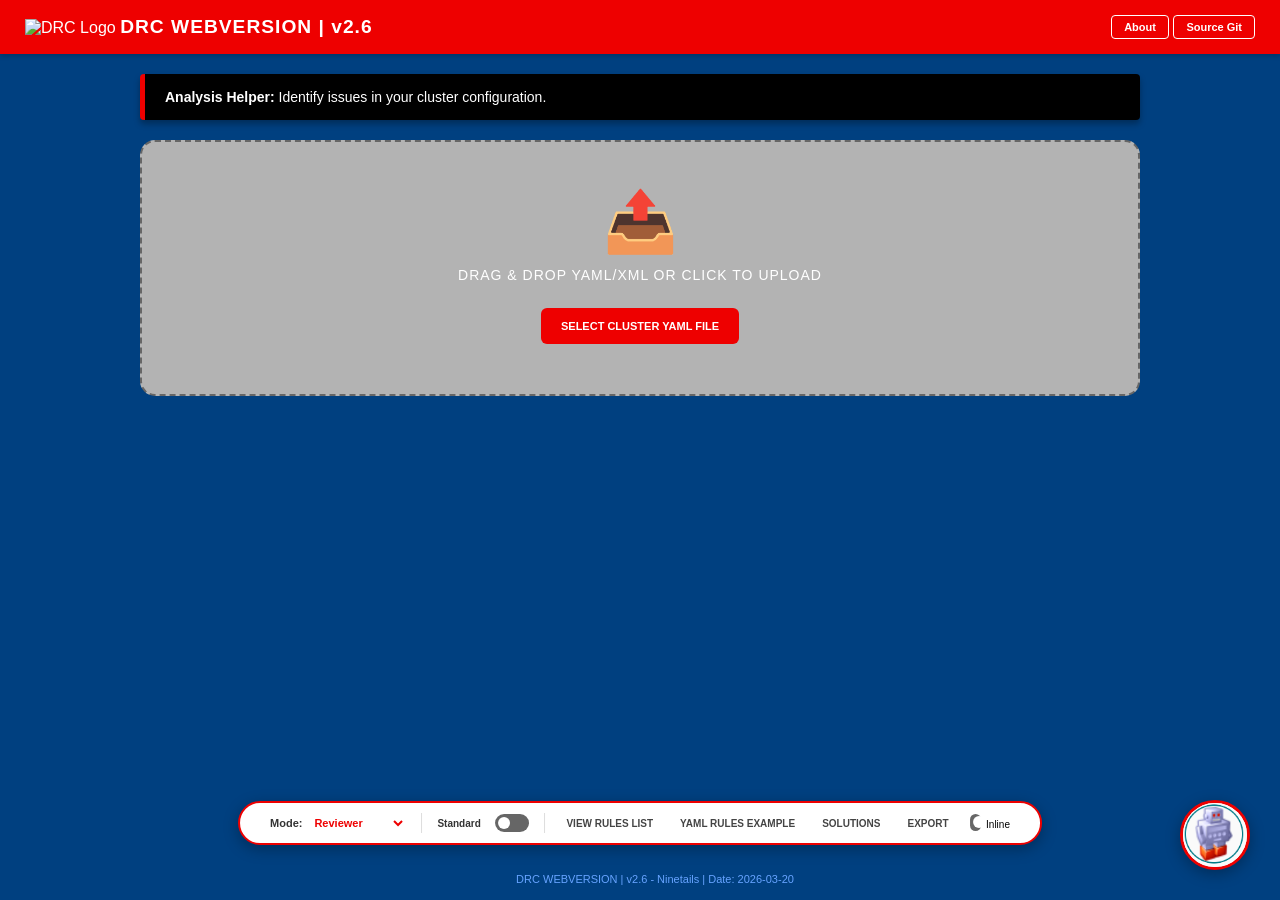
==== commit 6a07d0d5: "Commit 30 - Adding yatda." ====
--- a/js/index.html
+++ b/js/index.html
@@ -3,7 +3,7 @@
 <head>
     <meta charset="UTF-8">
     <meta name="viewport" content="width=device-width, initial-scale=1.0">
-    <title>DRC Advisor - v2.5</title>
+    <title>DRC Advisor - v2.6</title>
     <link rel="stylesheet" href="style.css">
 </head>
 <body>
@@ -11,7 +11,7 @@
     <header class="header">
         <div class="header-left">
             <img src="static/drc.png" alt="DRC Logo" class="header-logo">
-            <span class="header-title">DRC WEBVERSION | v2.5</span>
+            <span class="header-title">DRC WEBVERSION | v2.6</span>
         </div>
         <div class="header-right">
             <button id="aboutBtn" class="header-btn">About</button>
@@ -118,7 +118,7 @@
             <span class="close" id="closeAbout">&times;</span>
             <h2>About DRC Advisor</h2>
             <p>Diagnostic & Reliability Checker (DRC) is designed to validate OpenShift cluster configurations and Infinispan cache definitions against Red Hat best practices.</p>
-            <p><strong>Version:</strong> 2.5 - Ninetails</p>
+            <p><strong>Version:</strong> 2.6 - Ninetails</p>
         </div>
     </div>
 
@@ -174,7 +174,7 @@
 
     <!-- Footer -->
     <footer class="footer">
-        DRC WEBVERSION | v2.5 - Ninetails | Date: 2026-03-19
+        DRC WEBVERSION | v2.6 - Ninetails | Date: 2026-03-20
     </footer>
 
     <!-- Important dashboard, comparator, simulator -->
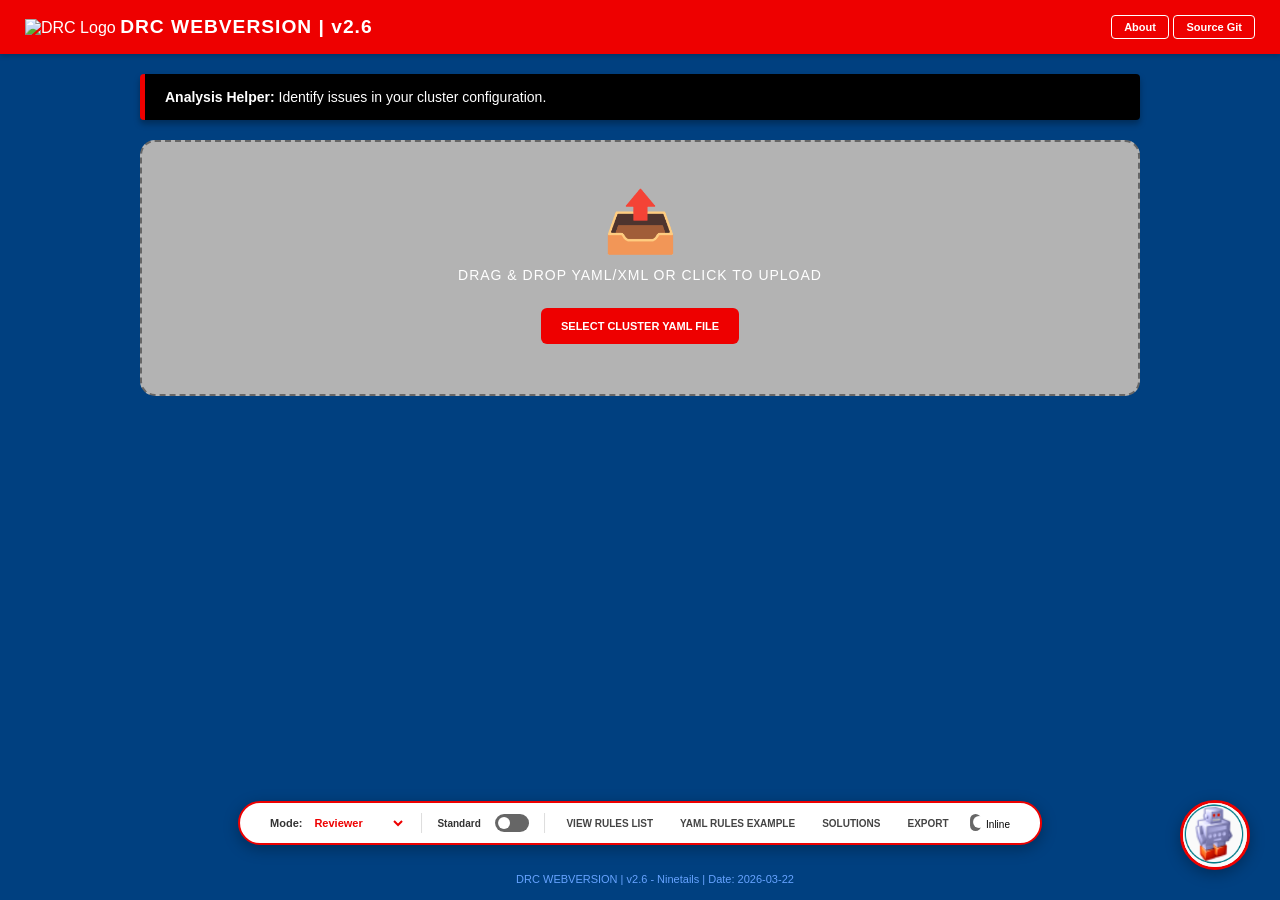
==== commit c3f11f83: "Commit 31 for v2.7: wrapper setting" ====
--- a/js/index.html
+++ b/js/index.html
@@ -119,6 +119,14 @@
             <h2>About DRC Advisor</h2>
             <p>Diagnostic & Reliability Checker (DRC) is designed to validate OpenShift cluster configurations and Infinispan cache definitions against Red Hat best practices.</p>
             <p><strong>Version:</strong> 2.6 - Ninetails</p>
+            <hr>
+            <h4>v2.6 Active Features:</h4>
+            <ul id="featureList" style="text-align: left; line-height: 1.6;">
+                </ul>
+            <div id="auditLogContainer" style="margin-top: 15px; font-size: 0.85em; color: #666; background: #f4f4f4; padding: 10px; border-radius: 4px;">
+                <p>🛰️ <strong>Registry Source:</strong> <span id="syncSource">Checking...</span></p>
+                <p>🕒 <strong>Last Sync:</strong> <span id="syncTime">N/A</span></p>
+            </div>
         </div>
     </div>
 
@@ -174,7 +182,7 @@
 
     <!-- Footer -->
     <footer class="footer">
-        DRC WEBVERSION | v2.6 - Ninetails | Date: 2026-03-20
+        DRC WEBVERSION | v2.6 - Ninetails | Date: 2026-03-22
     </footer>
 
     <!-- Important dashboard, comparator, simulator -->
